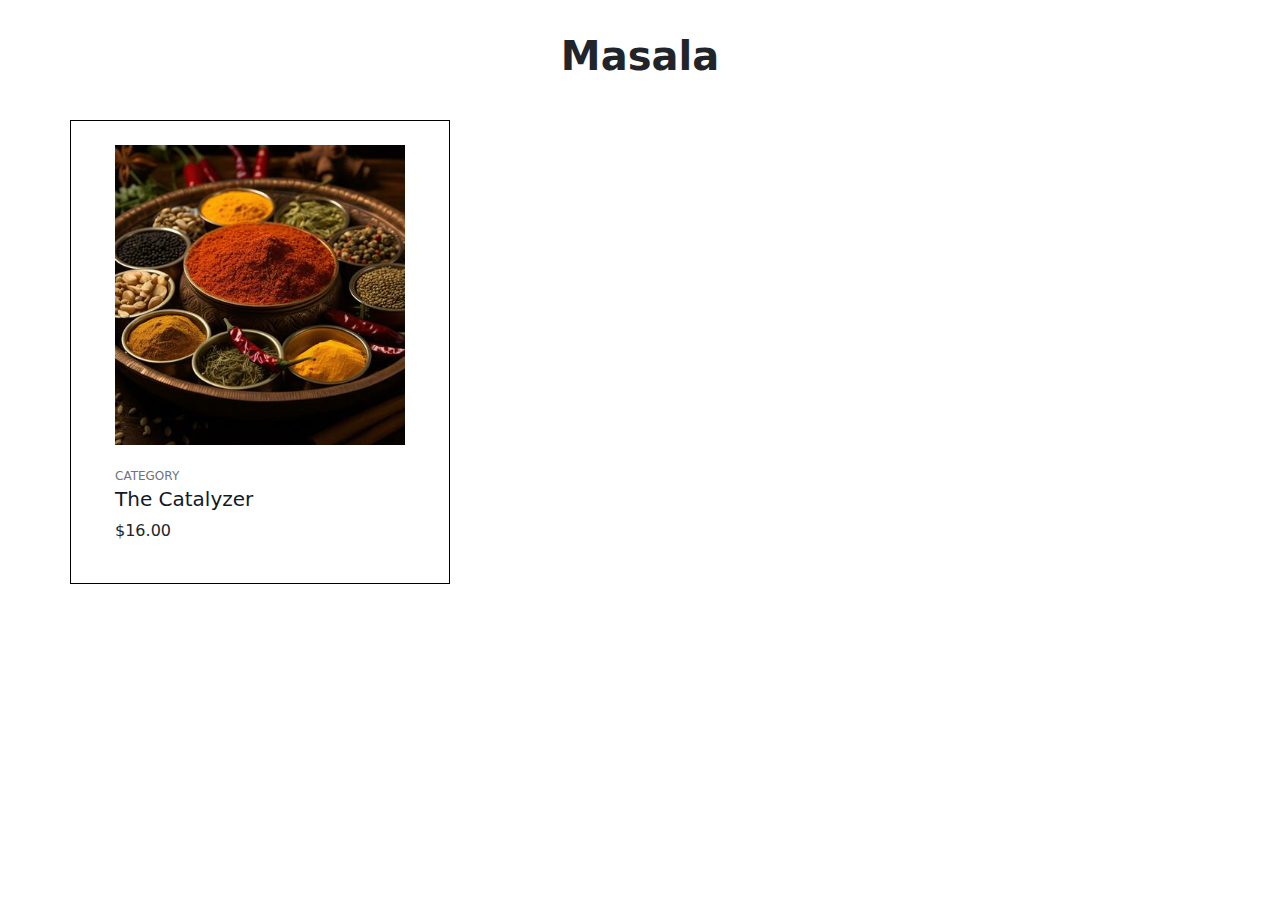
==== Masala.html @ b1de8581 "pruduct page done" ====
<!DOCTYPE html>
<html lang="en">
<head>
    <meta charset="UTF-8">
    <meta name="viewport" content="width=device-width, initial-scale=1.0">
    <link rel="stylesheet" href="masala.css"> <!-- Link to external CSS -->
    <link href="https://cdn.jsdelivr.net/npm/bootstrap@5.3.3/dist/css/bootstrap.min.css" rel="stylesheet" integrity="sha384-QWTKZyjpPEjISv5WaRU9OFeRpok6YctnYmDr5pNlyT2bRjXh0JMhjY6hW+ALEwIH" crossorigin="anonymous">

    <title>Masala</title>
</head>
<body>
  
    <div class="container mx-auto">
        <div class="text-center py-8">
            <h1 class="text-4xl font-bold">Masala</h1>
        </div>
        <section class="text-gray-600 body-font ">
          <div class="row">
            <div class="col-4">
              <div class="container px-2 py-24 mx-auto">
                <div class="flex flex-wrap -m-4">
                  <div class="lg:w-1/4 md:w-1/2 p-4 w-full">
                    <a href="product.html" >
                      <div class="image-container">
                        <!-- First image -->
                        <img 
                            alt="ecommerce" 
                            class="image-default" 
                            src="ai-generated-homemade-curry-in-plate-on-wooden-table-background-created-with-generative-ai-photo.jpg">
                        
                        <!-- Second image (hidden by default, shown on hover) -->
                        <img 
                            alt="ecommerce-hover" 
                            class="image-hover" 
                            src="slider2.jpg">
                      </div>
                    </a>
                    <div class="mt-4">
                      <h3 class="text-gray-500 text-xs tracking-widest title-font mb-1">CATEGORY</h3>
                      <h2 class="text-gray-900 title-font text-lg font-medium">The Catalyzer</h2>
                      <p class="mt-1">$16.00</p>
                    </div>
                  </div>
                </div>
            </div>
          </div>
          </div>
        </section>
    </div>
</body>
</html>
---- masala.css ----
/* Centering text and styling */
.container {
    max-width: 1200px;
    margin: 0 auto;
}

.text-center h1 {
    font-size: 2.5rem;
    font-weight: bold;
    padding: 2rem 0;
}

/* Image container for hover effect */
.image-container {
    position: relative;
    width: 100%;
    height: 300px; /* Define height for the images */
    margin-right: 100px;
}

.image-default, 
.image-hover {
    position: absolute;
    top: 0;
    left: 0;
    width: 100%;
    height: 100%;
    object-fit: cover;
    transition: opacity 0.3s ease-in-out;
}

.image-hover {
    opacity: 0; /* Initially hidden */
}

.image-container:hover .image-hover {
    opacity: 1; /* Show on hover */
}

.image-container:hover .image-default {
    opacity: 0; /* Hide the default image on hover */
}

/* Additional Styling for product details */
.mt-4 {
    margin-top: 1rem;
}

.text-gray-500 {
    color: #6B7280;
}

.text-gray-900 {
    color: #111827;
}

.title-font {
    font-size: 1.25rem;
    font-weight: 500;
}

.text-xs {
    font-size: 0.75rem;
}
.row .col-4{
    border: 1px solid black;
    
}
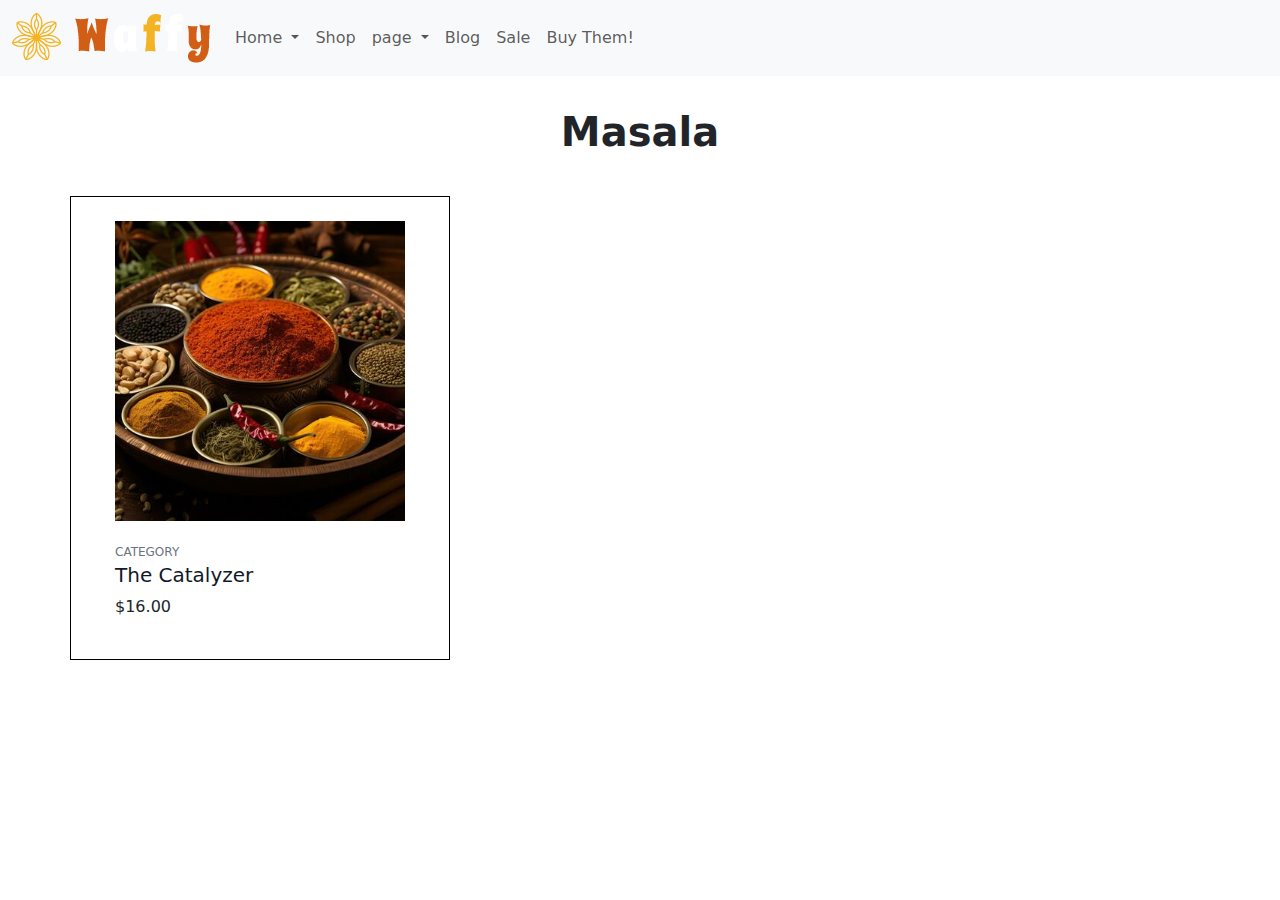
==== commit 3e3e90ab: "home page" ====
--- a/Masala.html
+++ b/Masala.html
@@ -9,6 +9,59 @@
     <title>Masala</title>
 </head>
 <body>
+  <nav class="navbar navbar-expand-lg bg-body-tertiary">
+    <div class="container-fluid">
+        <a class="navbar-brand" href="#"><img src="logo.png" alt=""></a>
+        <button class="navbar-toggler" type="button" data-bs-toggle="collapse"
+            data-bs-target="#navbarSupportedContent" aria-controls="navbarSupportedContent" aria-expanded="false"
+            aria-label="Toggle navigation">
+            <span class="navbar-toggler-icon"></span>
+        </button>
+        <div class="collapse navbar-collapse" id="navbarSupportedContent">
+            <ul class="navbar-nav me-auto mb-2 mb-lg-0">
+                <li class="nav-item dropdown">
+                    <a class="nav-link dropdown-toggle" href="#" role="button" data-bs-toggle="dropdown"
+                        aria-expanded="false">
+                        Home
+                    </a>
+                    <ul class="dropdown-menu">
+                        <li><a class="dropdown-item" href="#">Action</a></li>
+                        <li><a class="dropdown-item" href="#">Another action</a></li>
+                        <li>
+                            <hr class="dropdown-divider">
+                        </li>
+                        <li><a class="dropdown-item" href="#">Something else here</a></li>
+                    </ul>
+                <li class="nav-item">
+                    <a class="nav-link" href="#">Shop</a>
+                </li>
+                <li class="nav-item dropdown">
+                    <a class="nav-link dropdown-toggle" href="#" role="button" data-bs-toggle="dropdown"
+                        aria-expanded="false">
+                        page
+                    </a>
+                    <ul class="dropdown-menu">
+                        <li><a class="dropdown-item" href="#">Action</a></li>
+                        <li><a class="dropdown-item" href="#">Another action</a></li>
+                        <li>
+                            <hr class="dropdown-divider">
+                        </li>
+                        <li><a class="dropdown-item" href="#">Something else here</a></li>
+                    </ul>
+                </li>
+                <li class="nav-item">
+                    <a class="nav-link" href="#">Blog</a>
+                </li>
+                <li class="nav-item">
+                    <a class="nav-link" href="#">Sale</a>
+                </li>
+                <li class="nav-item">
+                    <a class="nav-link" href="#">Buy Them!</a>
+                </li>
+            </ul>
+        </div>
+    </div>
+</nav>
   
     <div class="container mx-auto">
         <div class="text-center py-8">
@@ -40,6 +93,8 @@
                       <h2 class="text-gray-900 title-font text-lg font-medium">The Catalyzer</h2>
                       <p class="mt-1">$16.00</p>
                     </div>
+
+
                   </div>
                 </div>
             </div>
